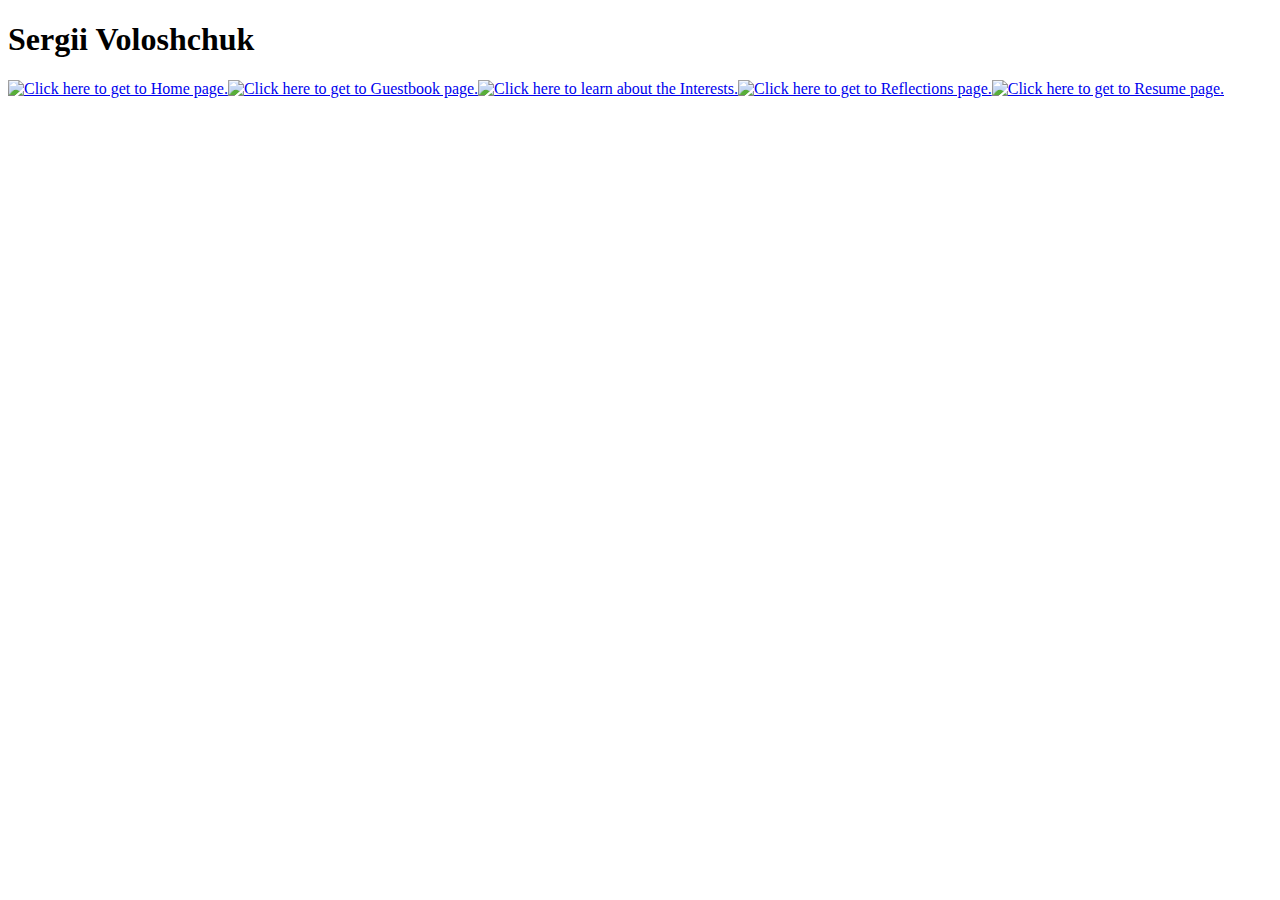
==== Volo6615/site_folder/html/home.html @ 09337b61 "Add files via upload" ====
<!DOCTYPE html>
<html lang="en">
<head>
 <title>Home Page - Sergii Voloshchuk</title>
</head>
<body>
 <h1>Sergii Voloshchuk</h1>
 <header>
<div id="head"></div> 
<div id="navbar">
<a href="file:///C:/Users/sergi/Desktop/cis241/Volo6615/site_folder/html/home.html"><img height="58" src="../images/Home.png" width="72" id="Home" alt="Click here to get to Home page." /><a href="file:///C:/Users/sergi/Desktop/cis241/Volo6615/site_folder/html/guestbook.html"><img height="58" src="../images/Guestbook.png" width="122" id="Guestbook" alt="Click here to get to Guestbook page." /><a href="file:///C:/Users/sergi/Desktop/cis241/Volo6615/site_folder/html/interests.html"><img height="58" src="../images/interests.png" width="125"  id="interests" alt="Click here to learn about the Interests."</a><a href="file:///C:/Users/sergi/Desktop/cis241/Volo6615/site_folder/html/reflections.html"><img height="58" src="../images/Reflections.png" width="125" id="Reflections" alt="Click here to get to Reflections page." /><a href="file:///C:/Users/sergi/Desktop/cis241/Volo6615/site_folder/html/resume.html"><img height="58" src="../images/Resume.png" width="112" id="Resume" alt="Click here to get to Resume page." /></a></div>



</header>
</body>
</html>
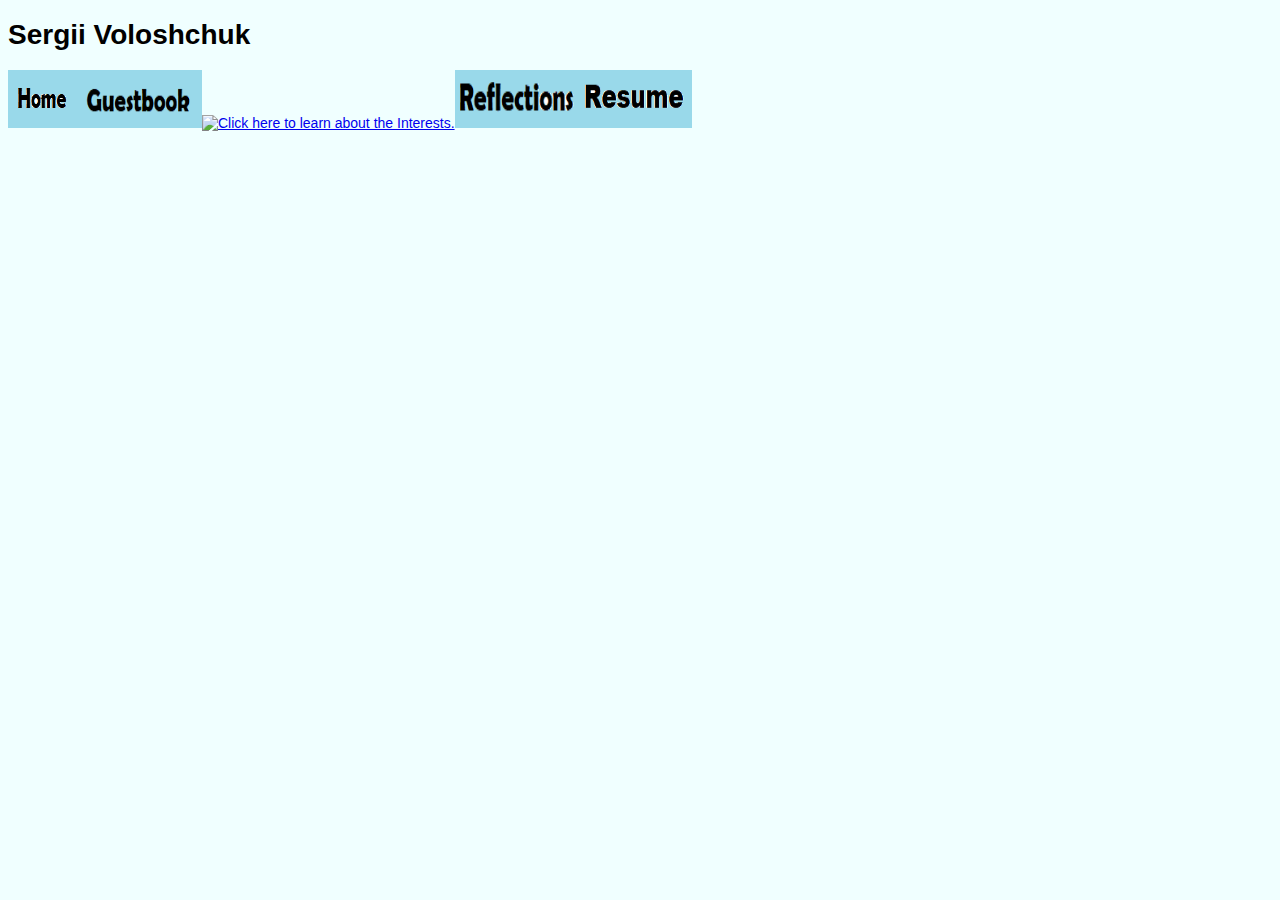
==== commit 49b3a350: "Add files via upload" ====
--- a/Volo6615/site_folder/html/home.html
+++ b/Volo6615/site_folder/html/home.html
@@ -3,6 +3,7 @@
 <head>
  <title>Home Page - Sergii Voloshchuk</title>
 </head>
+<link rel="stylesheet"  type="text/css" href="../css/MyStyle.css"/>
 <body>
  <h1>Sergii Voloshchuk</h1>
  <header>
--- a/Volo6615/site_folder/css/MyStyle.css
+++ b/Volo6615/site_folder/css/MyStyle.css
@@ -0,0 +1,15 @@
+body
+{
+font-family:arial, verdana, helvetica;
+color:black;
+font-size:14px;
+background-color:#F0FFFF;
+}
+a:link
+{
+color:#black;
+}
+a:visited
+{
+color:purple;
+}
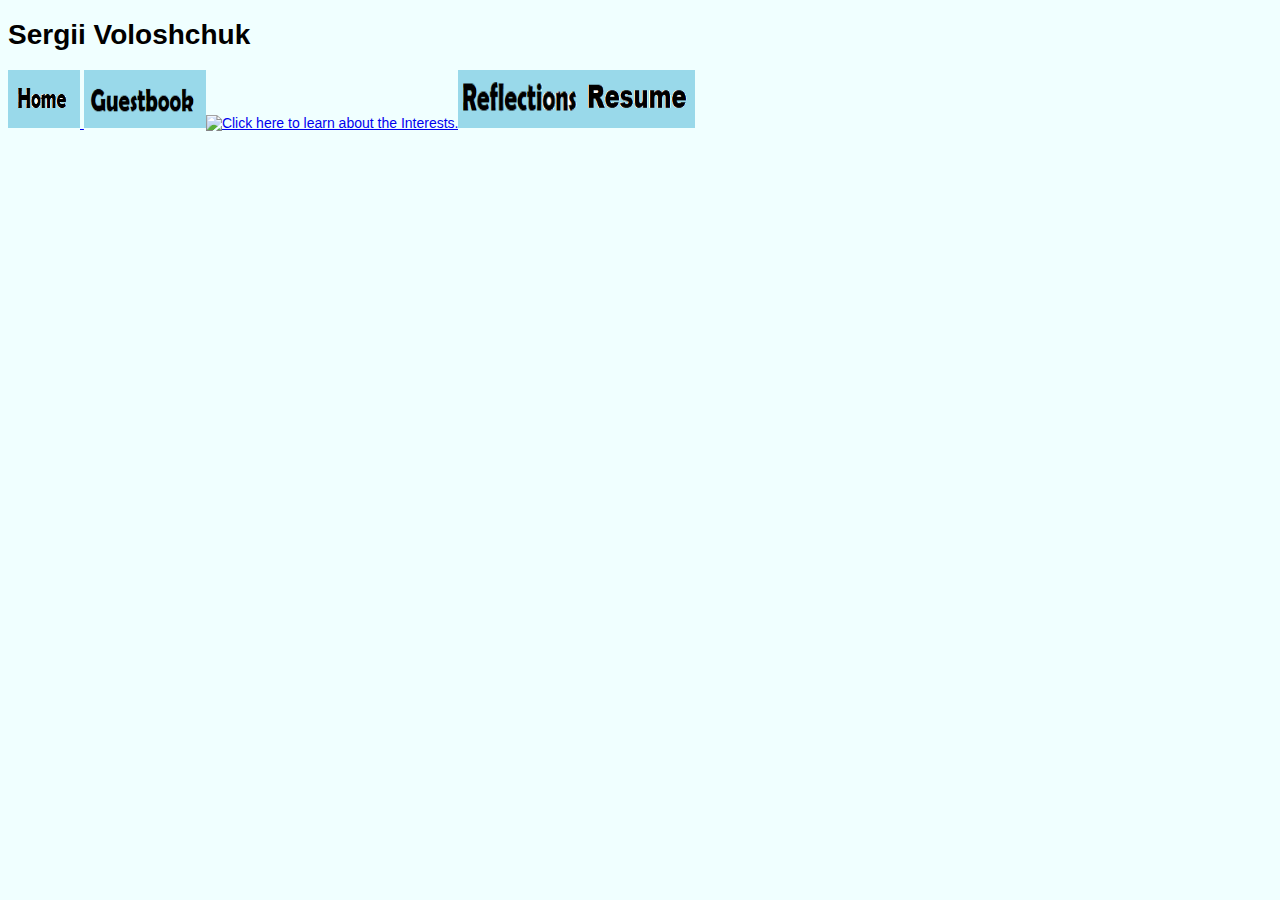
==== commit 8e7304cf: "Update home.html" ====
--- a/Volo6615/site_folder/html/home.html
+++ b/Volo6615/site_folder/html/home.html
@@ -9,10 +9,11 @@
  <header>
 <div id="head"></div> 
 <div id="navbar">
-<a href="file:///C:/Users/sergi/Desktop/cis241/Volo6615/site_folder/html/home.html"><img height="58" src="../images/Home.png" width="72" id="Home" alt="Click here to get to Home page." /><a href="file:///C:/Users/sergi/Desktop/cis241/Volo6615/site_folder/html/guestbook.html"><img height="58" src="../images/Guestbook.png" width="122" id="Guestbook" alt="Click here to get to Guestbook page." /><a href="file:///C:/Users/sergi/Desktop/cis241/Volo6615/site_folder/html/interests.html"><img height="58" src="../images/interests.png" width="125"  id="interests" alt="Click here to learn about the Interests."</a><a href="file:///C:/Users/sergi/Desktop/cis241/Volo6615/site_folder/html/reflections.html"><img height="58" src="../images/Reflections.png" width="125" id="Reflections" alt="Click here to get to Reflections page." /><a href="file:///C:/Users/sergi/Desktop/cis241/Volo6615/site_folder/html/resume.html"><img height="58" src="../images/Resume.png" width="112" id="Resume" alt="Click here to get to Resume page." /></a></div>
+<a href="home.html"><img height="58" src="../images/Home.png" width="72" id="Home" alt="Click here to get to Home page." />
+ <a href="guestbook.html"><img height="58" src="../images/Guestbook.png" width="122" id="Guestbook" alt="Click here to get to Guestbook page." /><a href="file:///C:/Users/sergi/Desktop/cis241/Volo6615/site_folder/html/interests.html"><img height="58" src="../images/interests.png" width="125"  id="interests" alt="Click here to learn about the Interests."</a><a href="file:///C:/Users/sergi/Desktop/cis241/Volo6615/site_folder/html/reflections.html"><img height="58" src="../images/Reflections.png" width="125" id="Reflections" alt="Click here to get to Reflections page." /><a href="file:///C:/Users/sergi/Desktop/cis241/Volo6615/site_folder/html/resume.html"><img height="58" src="../images/Resume.png" width="112" id="Resume" alt="Click here to get to Resume page." /></a></div>
 
 
 
 </header>
 </body>
-</html>+</html>
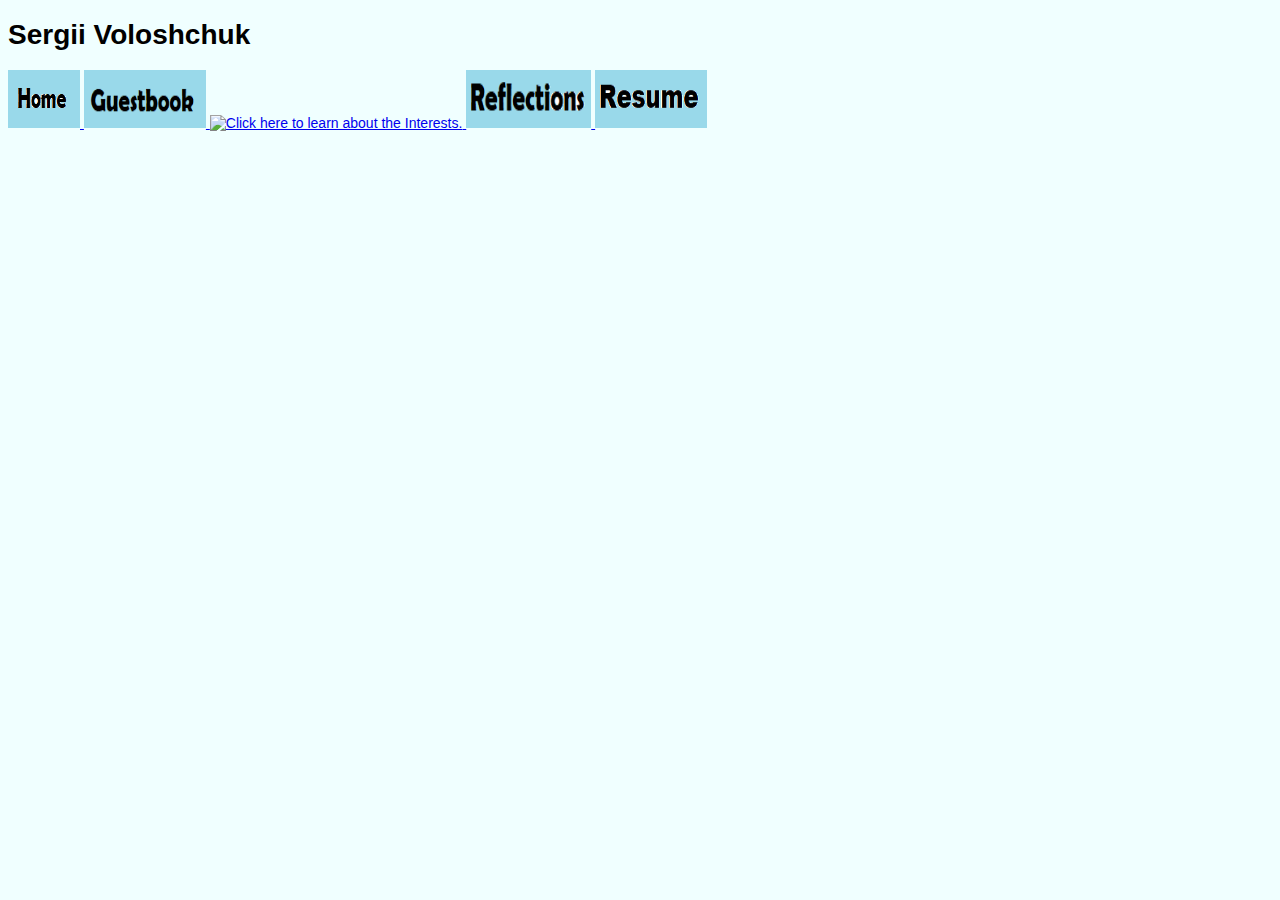
==== commit 748f38b1: "Update home.html" ====
--- a/Volo6615/site_folder/html/home.html
+++ b/Volo6615/site_folder/html/home.html
@@ -10,7 +10,10 @@
 <div id="head"></div> 
 <div id="navbar">
 <a href="home.html"><img height="58" src="../images/Home.png" width="72" id="Home" alt="Click here to get to Home page." />
- <a href="guestbook.html"><img height="58" src="../images/Guestbook.png" width="122" id="Guestbook" alt="Click here to get to Guestbook page." /><a href="file:///C:/Users/sergi/Desktop/cis241/Volo6615/site_folder/html/interests.html"><img height="58" src="../images/interests.png" width="125"  id="interests" alt="Click here to learn about the Interests."</a><a href="file:///C:/Users/sergi/Desktop/cis241/Volo6615/site_folder/html/reflections.html"><img height="58" src="../images/Reflections.png" width="125" id="Reflections" alt="Click here to get to Reflections page." /><a href="file:///C:/Users/sergi/Desktop/cis241/Volo6615/site_folder/html/resume.html"><img height="58" src="../images/Resume.png" width="112" id="Resume" alt="Click here to get to Resume page." /></a></div>
+ <a href="guestbook.html"><img height="58" src="../images/Guestbook.png" width="122" id="Guestbook" alt="Click here to get to Guestbook page." />
+  <a href="interests.html"><img height="58" src="../images/interests.png" width="125"  id="interests" alt="Click here to learn about the Interests."</a>
+   <a href="reflections.html"><img height="58" src="../images/Reflections.png" width="125" id="Reflections" alt="Click here to get to Reflections page." />
+    <a href="resume.html"><img height="58" src="../images/Resume.png" width="112" id="Resume" alt="Click here to get to Resume page." /></a></div>
 
 
 
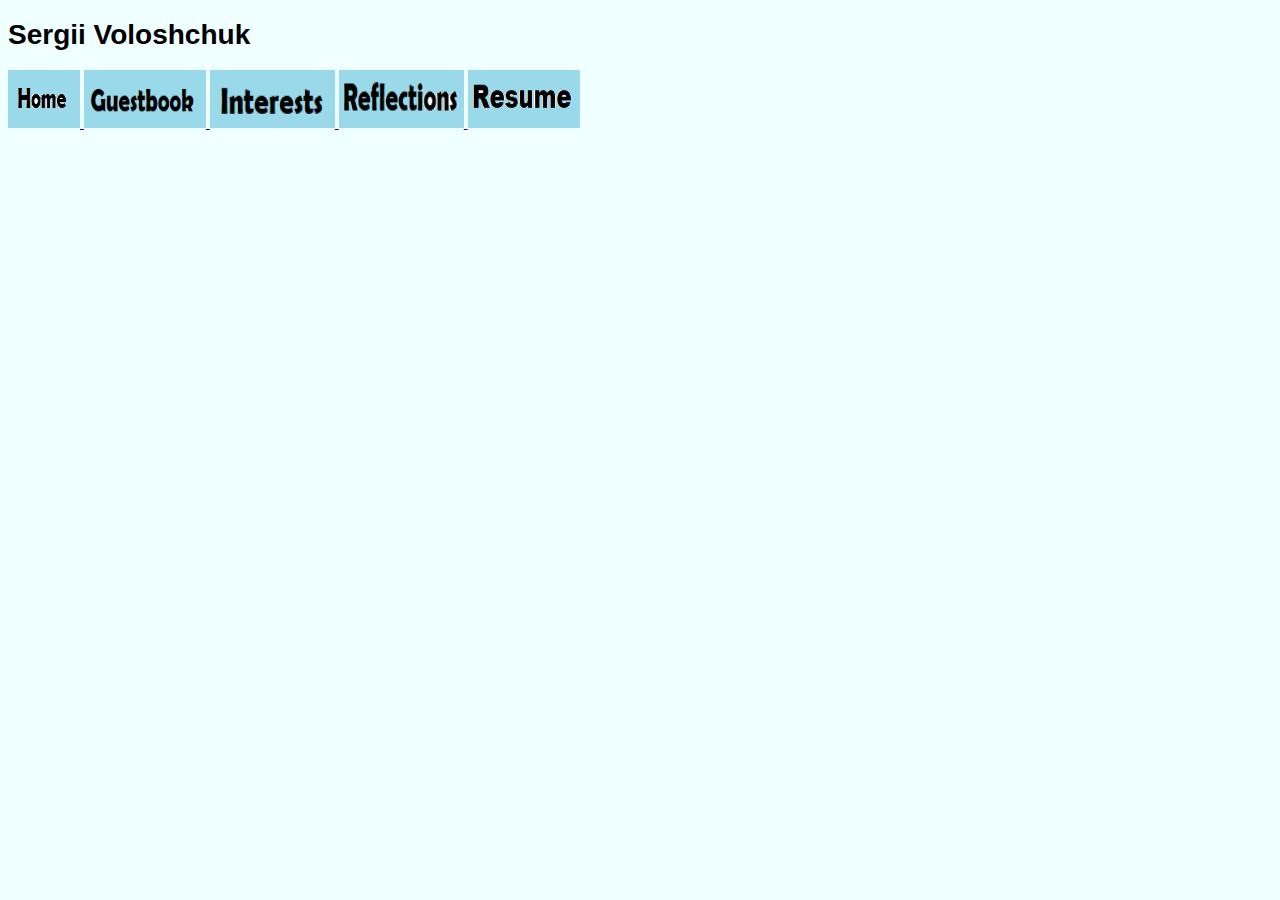
==== commit b7bffb16: "Update home.html" ====
--- a/Volo6615/site_folder/html/home.html
+++ b/Volo6615/site_folder/html/home.html
@@ -11,7 +11,7 @@
 <div id="navbar">
 <a href="home.html"><img height="58" src="../images/Home.png" width="72" id="Home" alt="Click here to get to Home page." />
  <a href="guestbook.html"><img height="58" src="../images/Guestbook.png" width="122" id="Guestbook" alt="Click here to get to Guestbook page." />
-  <a href="interests.html"><img height="58" src="../images/interests.png" width="125"  id="interests" alt="Click here to learn about the Interests."</a>
+  <a href="interests.html"><img height="58" src="../images/Interests.png" width="125"  id="interests" alt="Click here to learn about the Interests."</a>
    <a href="reflections.html"><img height="58" src="../images/Reflections.png" width="125" id="Reflections" alt="Click here to get to Reflections page." />
     <a href="resume.html"><img height="58" src="../images/Resume.png" width="112" id="Resume" alt="Click here to get to Resume page." /></a></div>
 
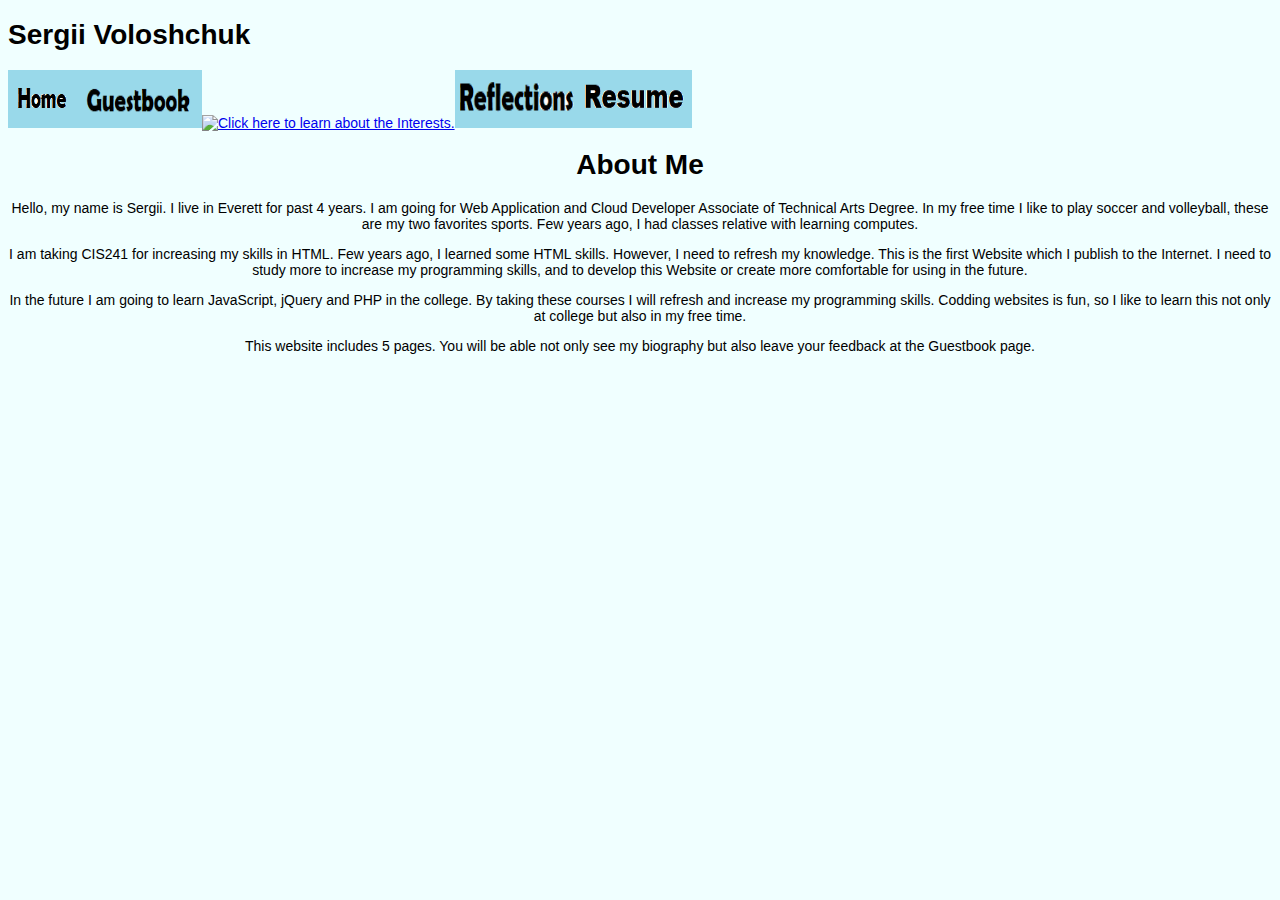
==== commit 7d2f639f: "Add files via upload" ====
--- a/Volo6615/site_folder/html/home.html
+++ b/Volo6615/site_folder/html/home.html
@@ -1,6 +1,14 @@
 <!DOCTYPE html>
 <html lang="en">
 <head>
+<head>
+<meta name="Keywords" content="CIW, Web Foundations Associate, Example"/>
+<meta name="Description" content="For the CIW Web Foundations Associate courses"/>
+<meta charset="utf-8"/>
+<link rel="stylesheet"  type="text/css" href="../css/MyStyle.css"/>
+<style>
+
+</style>
  <title>Home Page - Sergii Voloshchuk</title>
 </head>
 <link rel="stylesheet"  type="text/css" href="../css/MyStyle.css"/>
@@ -9,14 +17,20 @@
  <header>
 <div id="head"></div> 
 <div id="navbar">
-<a href="home.html"><img height="58" src="../images/Home.png" width="72" id="Home" alt="Click here to get to Home page." />
- <a href="guestbook.html"><img height="58" src="../images/Guestbook.png" width="122" id="Guestbook" alt="Click here to get to Guestbook page." />
-  <a href="interests.html"><img height="58" src="../images/Interests.png" width="125"  id="interests" alt="Click here to learn about the Interests."</a>
-   <a href="reflections.html"><img height="58" src="../images/Reflections.png" width="125" id="Reflections" alt="Click here to get to Reflections page." />
-    <a href="resume.html"><img height="58" src="../images/Resume.png" width="112" id="Resume" alt="Click here to get to Resume page." /></a></div>
+<a href="home.html"><img height="58" src="../images/Home.png" width="72" id="Home" alt="Click here to get to Home page." /><a href="guestbook.html"><img height="58" src="../images/Guestbook.png" width="122" id="Guestbook" alt="Click here to get to Guestbook page." /><a href="interests.html"><img height="58" src="../images/interests.png" width="125"  id="interests" alt="Click here to learn about the Interests."</a><a href="reflections.html"><img height="58" src="../images/Reflections.png" width="125" id="Reflections" alt="Click here to get to Reflections page." /><a href="resume.html"><img height="58" src="../images/Resume.png" width="112" id="Resume" alt="Click here to get to Resume page." /></a></div>
+</header>
 
+<center>
+<h1>About Me</h1>
 
-
-</header>
+Hello, my name is Sergii. I live in Everett for past 4 years. I am going for Web Application and Cloud Developer Associate of Technical Arts Degree. In my free time I like to play soccer and volleyball, these are my two favorites sports. Few years ago, I had classes relative with learning computes.
+<p>
+I am taking CIS241 for increasing my skills in HTML. Few years ago, I learned some HTML skills. However, I need to refresh my knowledge. This is the first Website which I publish to the Internet. I need to study more to increase my programming skills, and to develop this Website or create more comfortable for using in the future.
+</p>
+In the future I am going to learn JavaScript, jQuery and PHP in the college. By taking these courses I will refresh and increase my programming skills. Codding websites is fun, so I like to learn this not only at college but also in my free time.
+<p>
+This website includes 5 pages. You will be able not only see my biography but also leave your feedback at the Guestbook page. 
+</p>
+</center>
 </body>
-</html>
+</html>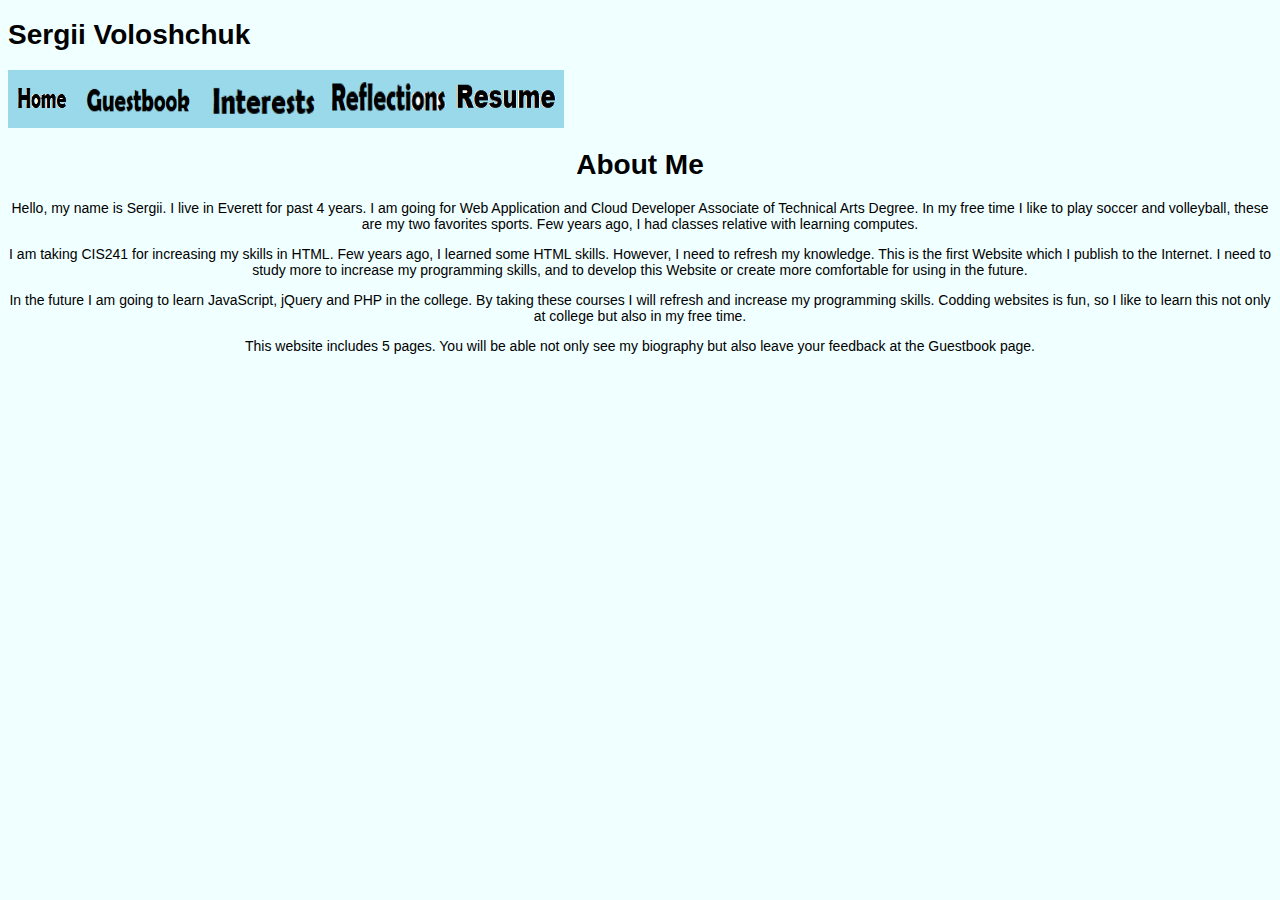
==== commit 2012dfe7: "Add files via upload" ====
--- a/Volo6615/site_folder/html/home.html
+++ b/Volo6615/site_folder/html/home.html
@@ -17,7 +17,7 @@
  <header>
 <div id="head"></div> 
 <div id="navbar">
-<a href="home.html"><img height="58" src="../images/Home.png" width="72" id="Home" alt="Click here to get to Home page." /><a href="guestbook.html"><img height="58" src="../images/Guestbook.png" width="122" id="Guestbook" alt="Click here to get to Guestbook page." /><a href="interests.html"><img height="58" src="../images/interests.png" width="125"  id="interests" alt="Click here to learn about the Interests."</a><a href="reflections.html"><img height="58" src="../images/Reflections.png" width="125" id="Reflections" alt="Click here to get to Reflections page." /><a href="resume.html"><img height="58" src="../images/Resume.png" width="112" id="Resume" alt="Click here to get to Resume page." /></a></div>
+<a href="home.html"><img height="58" src="../images/Home.png" width="72" id="Home" alt="Click here to get to Home page." /><a href="guestbook.html"><img height="58" src="../images/Guestbook.png" width="122" id="Guestbook" alt="Click here to get to Guestbook page." /><a href="interests.html"><img height="58" src="../images/Interests.png" width="125"  id="interests" alt="Click here to learn about the Interests."</a><a href="reflections.html"><img height="58" src="../images/Reflections.png" width="125" id="Reflections" alt="Click here to get to Reflections page." /><a href="resume.html"><img height="58" src="../images/Resume.png" width="112" id="Resume" alt="Click here to get to Resume page." /></a></div>
 </header>
 
 <center>
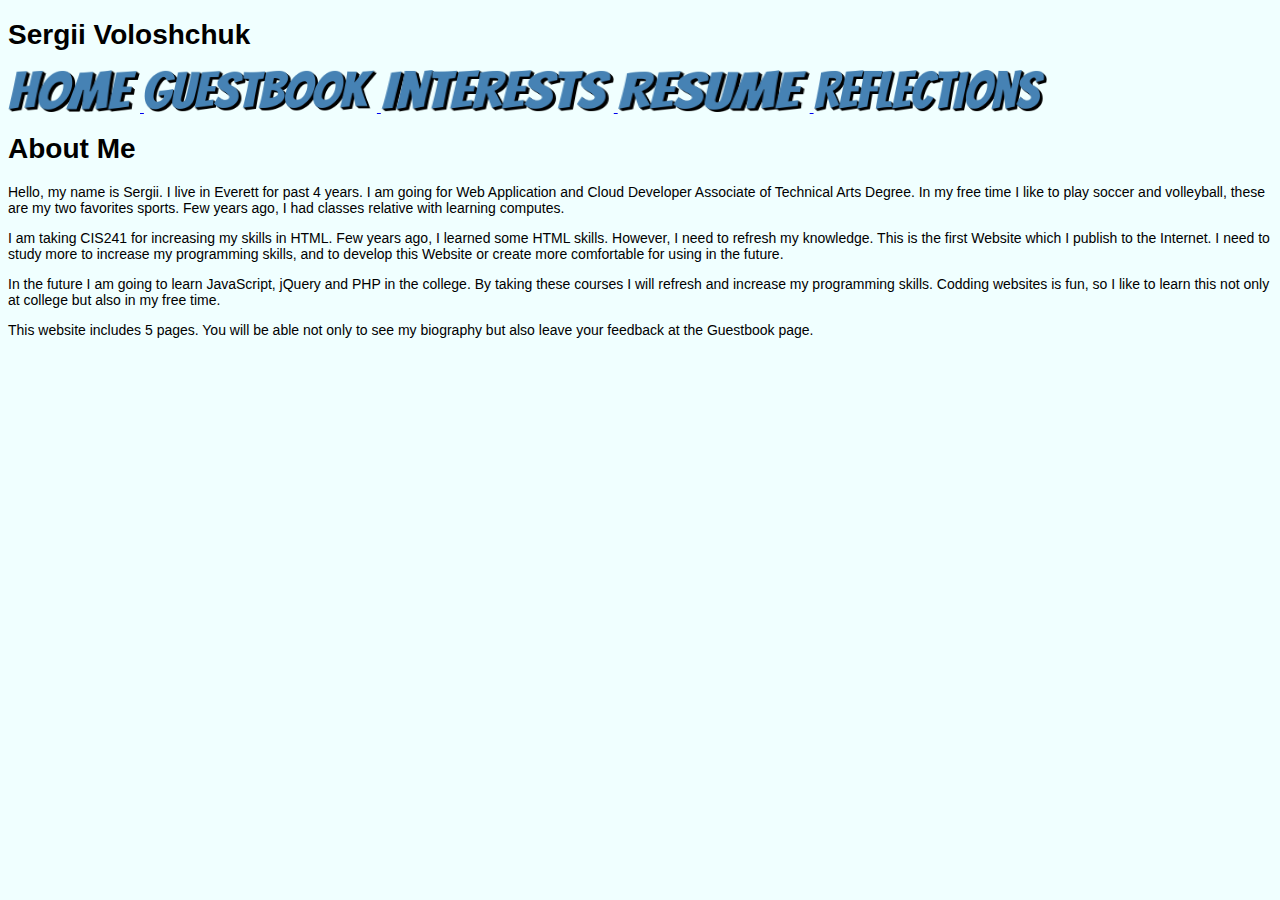
==== commit eb8251a3: "Add files via upload" ====
--- a/Volo6615/site_folder/html/home.html
+++ b/Volo6615/site_folder/html/home.html
@@ -1,6 +1,5 @@
 <!DOCTYPE html>
 <html lang="en">
-<head>
 <head>
 <meta name="Keywords" content="CIW, Web Foundations Associate, Example"/>
 <meta name="Description" content="For the CIW Web Foundations Associate courses"/>
@@ -11,16 +10,39 @@
 </style>
  <title>Home Page - Sergii Voloshchuk</title>
 </head>
-<link rel="stylesheet"  type="text/css" href="../css/MyStyle.css"/>
+
 <body>
  <h1>Sergii Voloshchuk</h1>
  <header>
 <div id="head"></div> 
 <div id="navbar">
-<a href="home.html"><img height="58" src="../images/Home.png" width="72" id="Home" alt="Click here to get to Home page." /><a href="guestbook.html"><img height="58" src="../images/Guestbook.png" width="122" id="Guestbook" alt="Click here to get to Guestbook page." /><a href="interests.html"><img height="58" src="../images/Interests.png" width="125"  id="interests" alt="Click here to learn about the Interests."</a><a href="reflections.html"><img height="58" src="../images/Reflections.png" width="125" id="Reflections" alt="Click here to get to Reflections page." /><a href="resume.html"><img height="58" src="../images/Resume.png" width="112" id="Resume" alt="Click here to get to Resume page." /></a></div>
+<a href="home.html">
+<img height="42" src="../images/Home.png" width="132" 
+id="Home" 
+alt="Click here to get to Home page." />
+</a>
+<a href="guestbook.html">
+<img height="42" src="../images/Guestbook.png" 
+width="233" id="Guestbook" 
+alt="Click here to get to Guestbook page." />
+</a>
+<a href="interests.html">
+<img height="42" src="../images/Interests.png" width="233"
+  id="interests"  alt="Click here to learn about the Interests." />
+  </a>
+  <a href="resume.html">
+  <img height="42" src="../images/Resume.png" width="192"
+  id="Resume" 
+  alt="Click here to get to Resume page." />
+  </a>
+  <a href="reflections.html">
+  <img height="42" src="../images/Reflections.png" 
+  width="233" 
+  id="Reflections" alt="Click here to get to Reflections page." />
+  </a>
+  </div>
 </header>
 
-<center>
 <h1>About Me</h1>
 
 Hello, my name is Sergii. I live in Everett for past 4 years. I am going for Web Application and Cloud Developer Associate of Technical Arts Degree. In my free time I like to play soccer and volleyball, these are my two favorites sports. Few years ago, I had classes relative with learning computes.
@@ -29,8 +51,8 @@
 </p>
 In the future I am going to learn JavaScript, jQuery and PHP in the college. By taking these courses I will refresh and increase my programming skills. Codding websites is fun, so I like to learn this not only at college but also in my free time.
 <p>
-This website includes 5 pages. You will be able not only see my biography but also leave your feedback at the Guestbook page. 
+This website includes 5 pages. You will be able not only to  see my biography but also leave your feedback at the Guestbook page. 
 </p>
-</center>
+
 </body>
 </html>--- a/Volo6615/site_folder/css/MyStyle.css
+++ b/Volo6615/site_folder/css/MyStyle.css
@@ -13,3 +13,41 @@
 {
 color:purple;
 }
+
+table
+{
+font-family: Arial, Helvetica, Geneva, Swiss, sans-serif;
+font-size: 100%;
+width:100%;
+}
+
+td.center
+{
+text-align:center;
+}
+
+table.center
+{
+margin-left: auto;
+margin-right: auto;
+}
+
+th
+{
+	background-color:#6699FF;
+	color:white;
+}
+td
+{
+padding:3px;
+}
+th.width
+
+{
+width:93px;
+}
+
+tr.background-custom
+{
+	background-color:#B2DFEE;
+}
